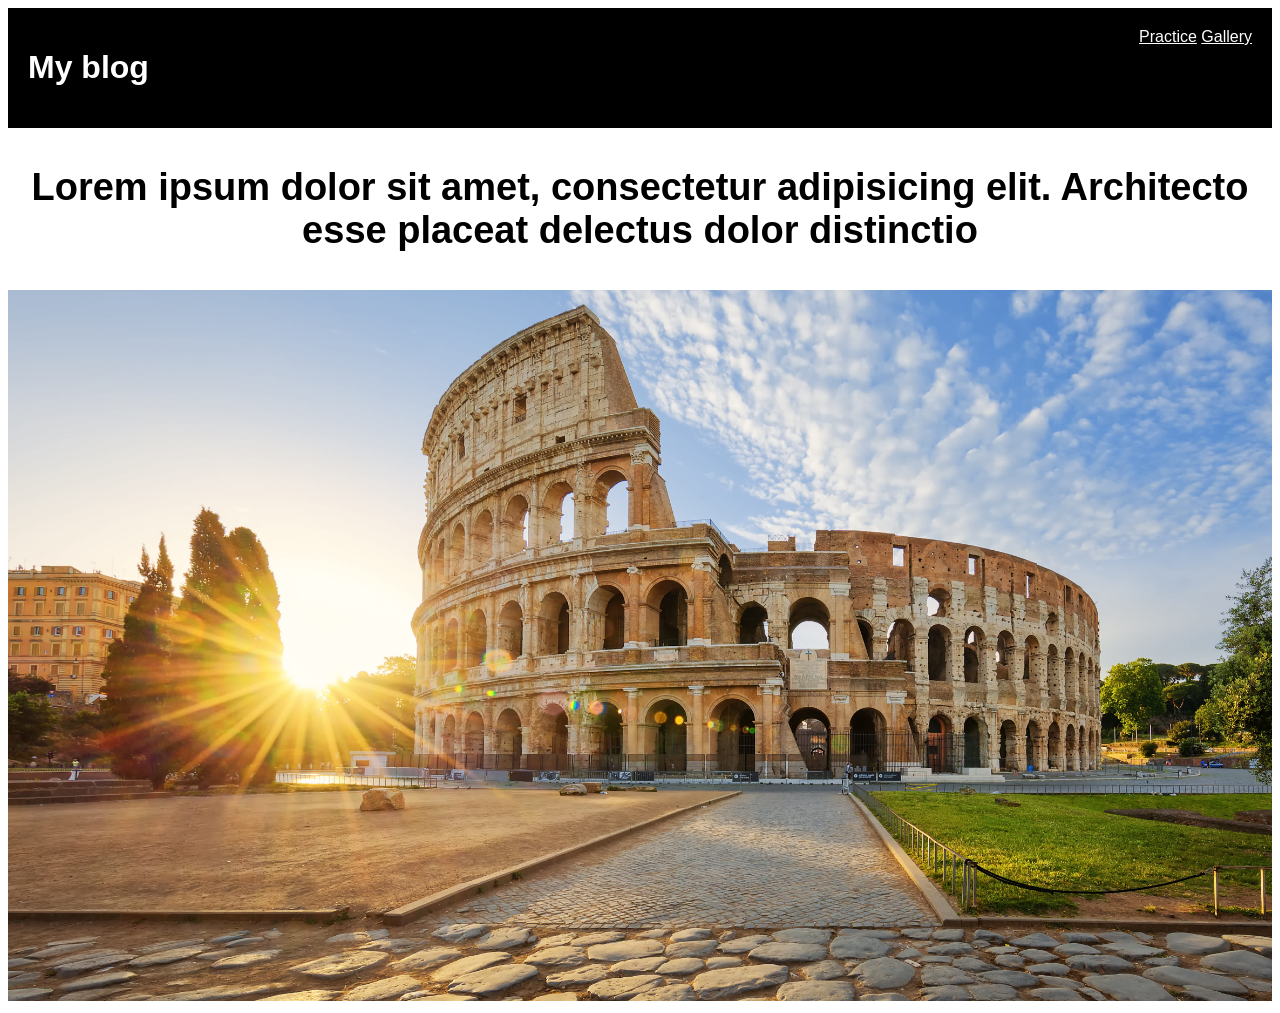
==== home.html @ 99a36b76 "Add files via upload" ====
<!DOCTYPE html>
<html lang="en">
<head>
    <meta charset="UTF-8">
    <meta name="viewport" content="width=device-width, initial-scale=1.0">
    <link rel="stylesheet" href="mystyle.css">
    <title>Document</title>
</head>
<body>
    <header class="menu-flex">
        <h1>My blog</h1>
        <nav>
            <a href="index.html">Practice</a>
            <a href="gallery.html">Gallery</a>
        </nav>
    </header>
    <main>
<p class="large-text">Lorem ipsum dolor sit amet, consectetur adipisicing elit. Architecto esse placeat delectus dolor distinctio </p>
<img src="img.jpg" alt="this is my img">
    </main>
</body>
</html>
---- mystyle.css ----
/* global */
body{
    font-family: arial;
}

a{
    color:white;
}
img{
    max-width: 100%;
    /*max-width: 100%;*/
}
/* header */
header{
    background-color:black;
    color:white;
    padding: 20px;
}
.menu-flex{
    display: flex;
    justify-content: space-between;
}
/* main */
.large-text{
    font-size: 38px;
    font-weight: bold;
    text-align: center;
}
/* gllery */
.main-flex-container{
    display: flex;
    justify-content: space-between;
    padding: 15px;
    border-radius: 10px;
}
.card{
    background-color: grey;
    width: 30%;
    padding: 10px;
    border-radius: 10px;
}
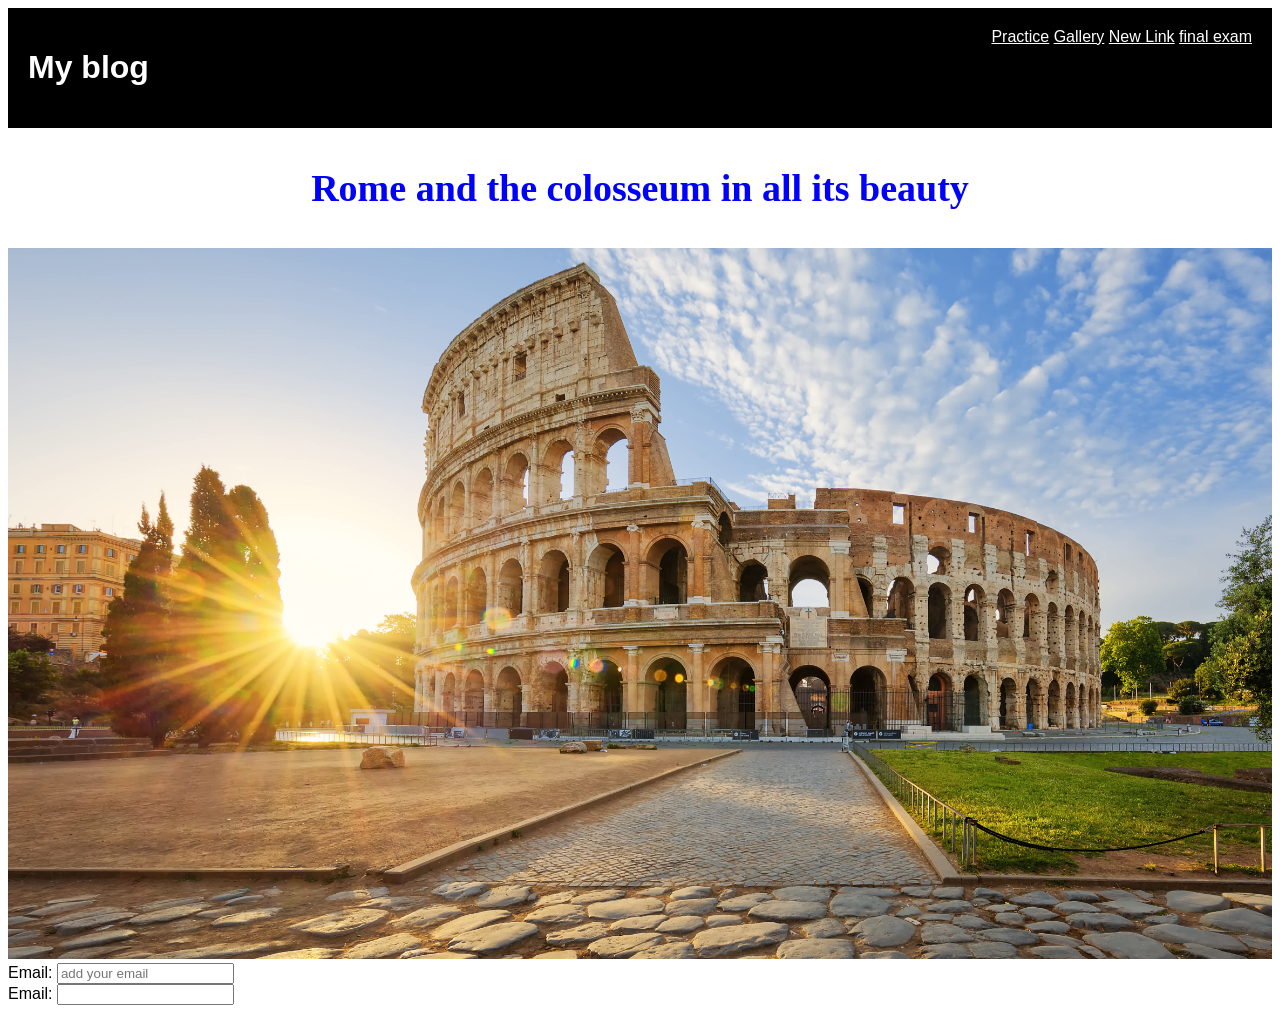
==== commit 18e83c70: "Add files via upload" ====
--- a/home.html
+++ b/home.html
@@ -12,11 +12,21 @@
         <nav>
             <a href="index.html">Practice</a>
             <a href="gallery.html">Gallery</a>
+            <a href="flexbox.html">New Link</a>
+            <a href="finalexam.html"> final exam</a>
         </nav>
     </header>
     <main>
-<p class="large-text">Lorem ipsum dolor sit amet, consectetur adipisicing elit. Architecto esse placeat delectus dolor distinctio </p>
+<p class="large-text">Rome and the colosseum in all its beauty </p>
 <img src="img.jpg" alt="this is my img">
     </main>
+    <div>
+        <label>Email:</label>
+        <input type="email" placeholder="add your email">
+    </div>
+    <div>
+        <label>Email:</label>
+        <input type="password" >
+    </div>
 </body>
 </html>
--- a/mystyle.css
+++ b/mystyle.css
@@ -22,6 +22,8 @@
 }
 /* main */
 .large-text{
+    font-family: times new roman;
+    color: blue;
     font-size: 38px;
     font-weight: bold;
     text-align: center;
@@ -29,13 +31,16 @@
 /* gllery */
 .main-flex-container{
     display: flex;
+    object-fit: cover;
     justify-content: space-between;
     padding: 15px;
     border-radius: 10px;
+    
 }
 .card{
     background-color: grey;
     width: 30%;
     padding: 10px;
     border-radius: 10px;
+    max-width: 100%;
 }
